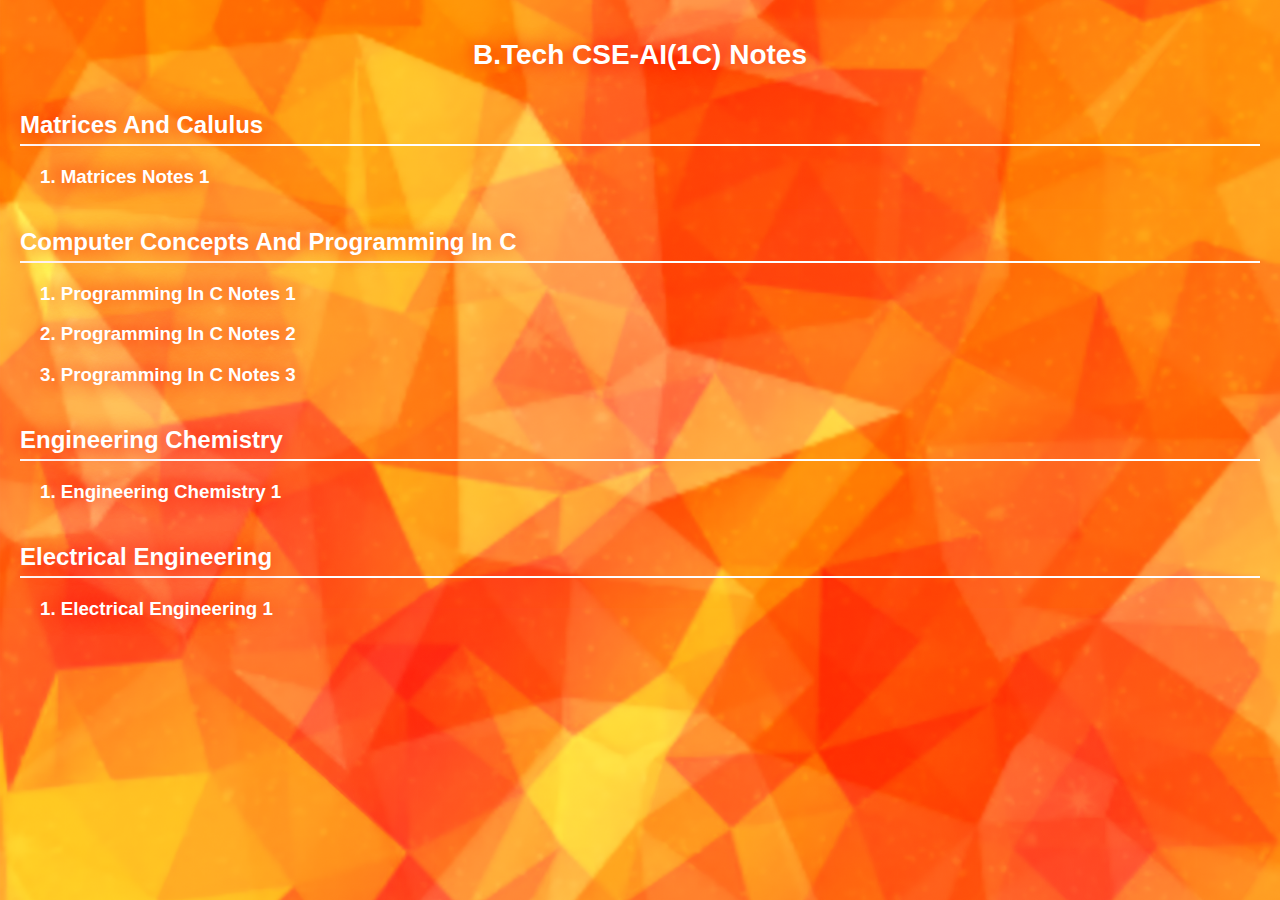
==== index.html @ e3509742 "Update index.html" ====
<!DOCTYPE html>
<html lang="en">
<head>
    <meta charset="UTF-8">
    <meta name="viewport" content="width=device-width, initial-scale=1.0">
    <title>Notes</title>
    <link rel="stylesheet" href="styles.css">
</head>
<body>
    <h1>B.Tech CSE-AI(1C) Notes </h1>

    <section>
        <h2>Matrices And Calulus</h2>
        <h3><a href="https://drive.google.com/file/d/1--j8YRXraw_RvEE2j3rRQ7HBxL8-7_7q/view?usp=sharing" target="_blank">1. Matrices Notes 1</a></h3>
    </section>

    <section>
        <h2>Computer Concepts And Programming In C</h2>
        <h3><a href="https://drive.google.com/file/d/1-2jJYEEOM-NVff-8GNLBfdkLViT-u7J-/view?usp=drive_link" target="_blank">1. Programming In C Notes 1</a></h3>
        <h3><a href="https://drive.google.com/file/d/1-8LoUh9AAndR01shYWaoOzptM1AqFMRy/view?usp=sharing" target="_blank">2. Programming In C Notes 2</a></h3>
        <h3><a href="https://drive.google.com/file/d/1-9Uga7Gdhv99KxaI7SbS9pFxaNZ4nM0T/view?usp=sharing" target="_blank">3. Programming In C Notes 3</a></h3>
    </section>

    <section>
        <h2>Engineering Chemistry</h2>
        <h3><a href="https://drive.google.com/file/d/1iLG9O2jhf32FOEe8dAyMNeF9EiOvkCae/view" target="_blank">1. Engineering Chemistry 1</a></h3>
    </section>

    <section>
        <h2>Electrical Engineering</h2>
        <h3><a href="https://drive.google.com/file/d/10CM3wlqj-89yl0MjnQHdUQK3rMAbrPik/view" target="_blank">1. Electrical Engineering 1</a></h3>
    </section>
    
</body>
</html>
---- styles.css ----
body {

     font-family: Arial, sans-serif;
     background-image: url("Bg.png");
    background-size: cover;
    background-position: center;
    background-repeat: no-repeat;
    background-attachment: fixed;

     color: #333;
     margin: 0;
     padding: 20px;

    
}

h1 {
    text-align: center;
    color: #ffffff;
    margin-bottom: 40px;
    text-shadow: 0px 0px 20px rgb(255, 0, 0);
    font-size: 28px;
}

section {
    margin-bottom: 40px;
}

h2 {
    color: #ffffff;
    border-bottom: 2px solid #ffffff;
    padding-bottom: 5px;
    text-shadow: 0px 0px 20px rgb(255, 0, 0);
}

h3 a {
    color: hsl(0, 0%, 100%);
    text-shadow: 0px 0px 20px rgb(255, 0, 0);
    text-decoration: none;
    transition: color 0.3s ease;
    outline: none;
    -webkit-tap-highlight-color: transparent;
}

h3 a:hover {
    color: #ffeb7a;
}

h3 {
    margin-left: 20px;
}
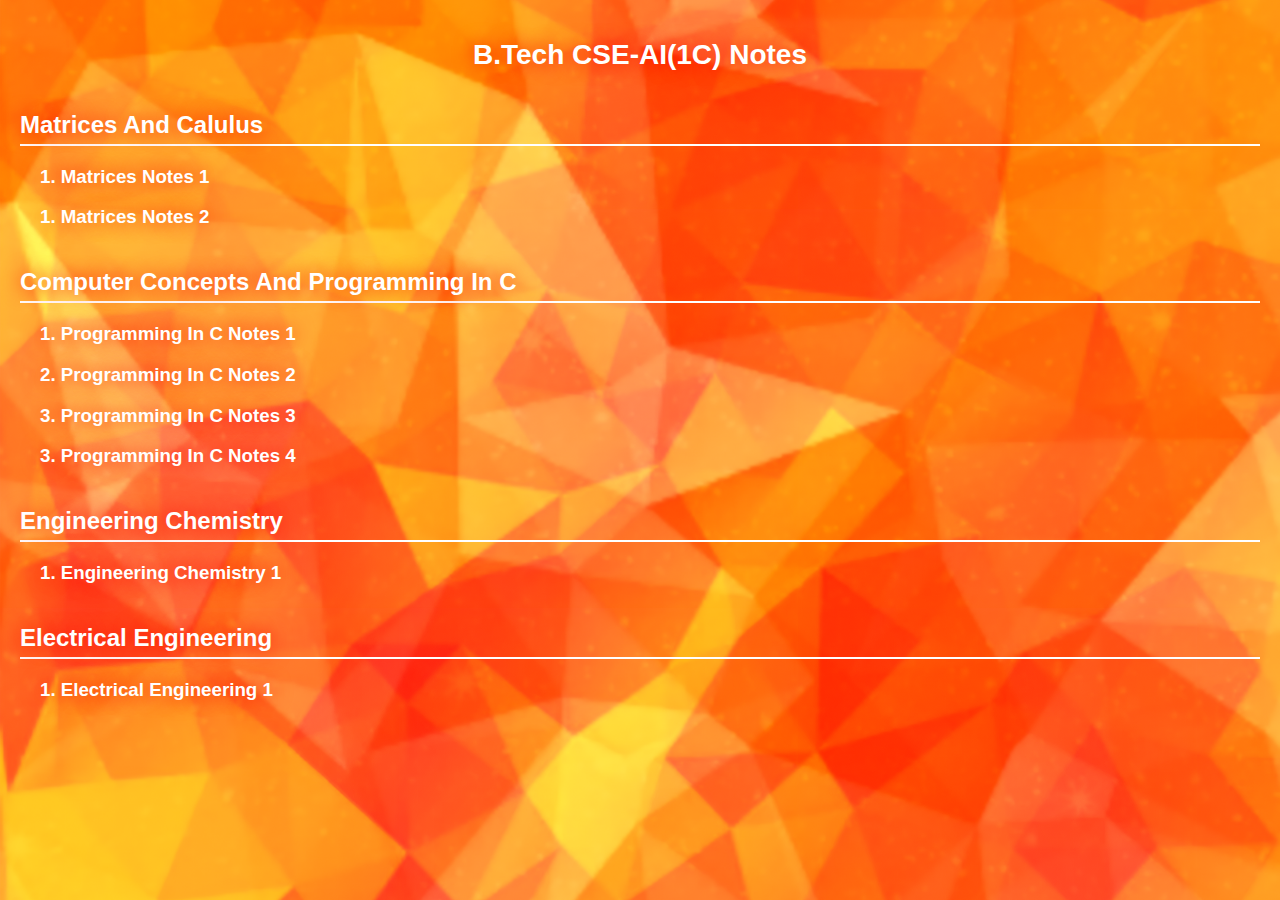
==== commit bfe343f5: "Update index.html" ====
--- a/index.html
+++ b/index.html
@@ -12,6 +12,7 @@
     <section>
         <h2>Matrices And Calulus</h2>
         <h3><a href="https://drive.google.com/file/d/1--j8YRXraw_RvEE2j3rRQ7HBxL8-7_7q/view?usp=sharing" target="_blank">1. Matrices Notes 1</a></h3>
+        <h3><a href="https://drive.google.com/file/d/11MeN8Wk-G95FVUx3T87Vf71HtjKyrOqN/view?usp=sharing" target="_blank">1. Matrices Notes 2</a></h3>
     </section>
 
     <section>
@@ -19,6 +20,7 @@
         <h3><a href="https://drive.google.com/file/d/1-2jJYEEOM-NVff-8GNLBfdkLViT-u7J-/view?usp=drive_link" target="_blank">1. Programming In C Notes 1</a></h3>
         <h3><a href="https://drive.google.com/file/d/1-8LoUh9AAndR01shYWaoOzptM1AqFMRy/view?usp=sharing" target="_blank">2. Programming In C Notes 2</a></h3>
         <h3><a href="https://drive.google.com/file/d/1-9Uga7Gdhv99KxaI7SbS9pFxaNZ4nM0T/view?usp=sharing" target="_blank">3. Programming In C Notes 3</a></h3>
+        <h3><a href="https://drive.google.com/file/d/10kR3Cs-1ET1BwF5kd5OnHxrxeC9ZhTFg/view?usp=sharing" target="_blank">3. Programming In C Notes 4</a></h3>
     </section>
 
     <section>
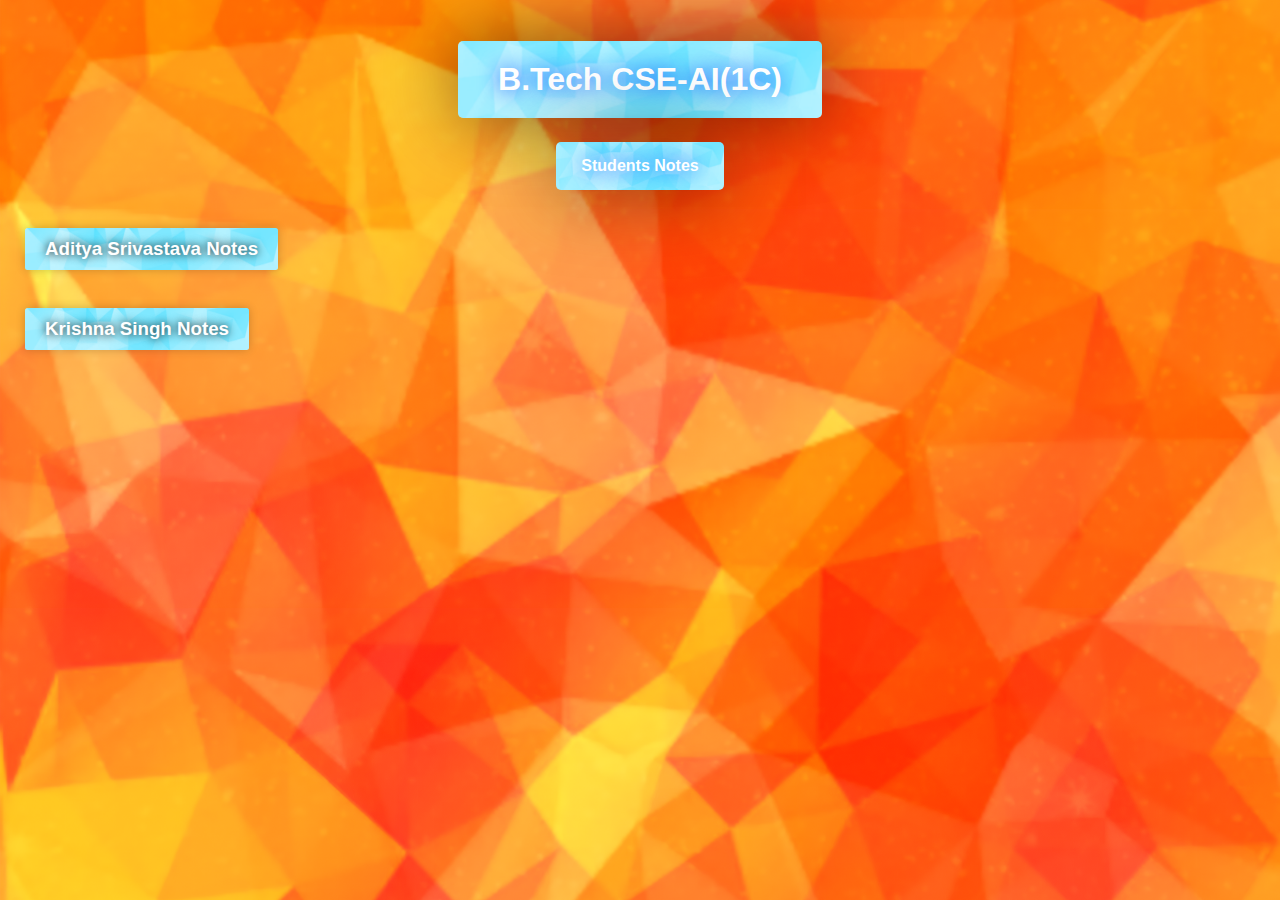
==== commit d87f538a: "Website Redesigning And Remodeling To Add Any Number Of Students" ====
--- a/index.html
+++ b/index.html
@@ -4,34 +4,20 @@
     <meta charset="UTF-8">
     <meta name="viewport" content="width=device-width, initial-scale=1.0">
     <title>Notes</title>
-    <link rel="stylesheet" href="styles.css">
+    <link rel="stylesheet" href="stylemenu.css">
 </head>
 <body>
-    <h1>B.Tech CSE-AI(1C) Notes </h1>
-
+    <div class="container">
+        <h1>B.Tech CSE-AI(1C)</h1>
+    </div>
+    <div class="container">
+        <h2>Students Notes</h2>
+    </div>
     <section>
-        <h2>Matrices And Calulus</h2>
-        <h3><a href="https://drive.google.com/file/d/1--j8YRXraw_RvEE2j3rRQ7HBxL8-7_7q/view?usp=sharing" target="_blank">1. Matrices Notes 1</a></h3>
-        <h3><a href="https://drive.google.com/file/d/11MeN8Wk-G95FVUx3T87Vf71HtjKyrOqN/view?usp=sharing" target="_blank">1. Matrices Notes 2</a></h3>
+        <h3><a href="adityanotes.html" target="_blank">Aditya Srivastava Notes</a></h3>
     </section>
-
     <section>
-        <h2>Computer Concepts And Programming In C</h2>
-        <h3><a href="https://drive.google.com/file/d/1-2jJYEEOM-NVff-8GNLBfdkLViT-u7J-/view?usp=drive_link" target="_blank">1. Programming In C Notes 1</a></h3>
-        <h3><a href="https://drive.google.com/file/d/1-8LoUh9AAndR01shYWaoOzptM1AqFMRy/view?usp=sharing" target="_blank">2. Programming In C Notes 2</a></h3>
-        <h3><a href="https://drive.google.com/file/d/1-9Uga7Gdhv99KxaI7SbS9pFxaNZ4nM0T/view?usp=sharing" target="_blank">3. Programming In C Notes 3</a></h3>
-        <h3><a href="https://drive.google.com/file/d/10kR3Cs-1ET1BwF5kd5OnHxrxeC9ZhTFg/view?usp=sharing" target="_blank">3. Programming In C Notes 4</a></h3>
+        <h3><a href="krishnanotes.html" target="_blank">Krishna Singh Notes</a></h3>
     </section>
-
-    <section>
-        <h2>Engineering Chemistry</h2>
-        <h3><a href="https://drive.google.com/file/d/1iLG9O2jhf32FOEe8dAyMNeF9EiOvkCae/view" target="_blank">1. Engineering Chemistry 1</a></h3>
-    </section>
-
-    <section>
-        <h2>Electrical Engineering</h2>
-        <h3><a href="https://drive.google.com/file/d/10CM3wlqj-89yl0MjnQHdUQK3rMAbrPik/view" target="_blank">1. Electrical Engineering 1</a></h3>
-    </section>
-    
 </body>
 </html>
--- a/stylemenu.css
+++ b/stylemenu.css
@@ -0,0 +1,82 @@
+body {
+
+    font-family: Arial, sans-serif;
+    background-image: url("Bg.png");
+    background-size: cover;
+    background-position: center;
+    background-repeat: no-repeat;
+    background-attachment: fixed;
+
+    color: #333;
+    margin: 0;
+    padding: 20px;
+
+    
+}
+.container 
+{
+    text-align: center;
+}
+h1 
+{
+    text-align: center;
+    color: #ffffff;
+    background: url("Icon.png");
+    background-size: cover;
+    margin-bottom: 10px;
+    text-shadow: 0px 0px 20px rgb(0, 76, 255);
+    font-size: 32px;
+    padding: 20px 40px;
+    border-radius: 5px;
+    box-shadow: 0px 0px 75px rgba(0, 0, 0, 0.5);
+    transition: background-color 0.3s ease, box-shadow 0.3s ease;
+    display: inline-block;
+    user-select: none;
+}
+
+h2 
+{
+    text-align: center;
+    color: #ffffff;
+    background: url("Icon.png");
+    background-size: cover;
+    margin-bottom: 20px;
+    text-shadow: 0px 0px 20px rgb(0, 76, 255);
+    font-size: 16px;
+    padding: 15px 25px;
+    border-radius: 5px; /* Rounded edges */
+    box-shadow: 0px 0px 75px rgba(0, 0, 0, 0.5);
+    transition: background-color 0.3s ease, box-shadow 0.3s ease;
+    display: inline-block;
+    user-select: none;
+}
+
+h3 {
+    margin-left: 5px;
+    padding: 10px 20px;
+    background: url("Icon.png");
+    background-size: cover;
+    color: #fff;
+    border-radius: 2.5px;
+    display: inline-block;
+    text-shadow: 0px 0px 20px rgb(0, 76, 255);
+    box-shadow: 0px 0px 10px rgba(0, 0, 0, 0.2);
+    transition: background-color 0.3s ease, box-shadow 0.3s ease;
+    user-select: none;
+}
+
+h3 a {
+    color: #ffffff;
+    text-decoration: none;
+    text-shadow: 0px 0px 10px rgb(0, 0, 0);
+}
+
+h3 a:hover {
+    color: #89d6ff;
+}
+
+h3:hover {
+    background-color: #89d6ff;
+    box-shadow: 0px 0px 15px rgba(0, 0, 0, 0.4);
+}
+
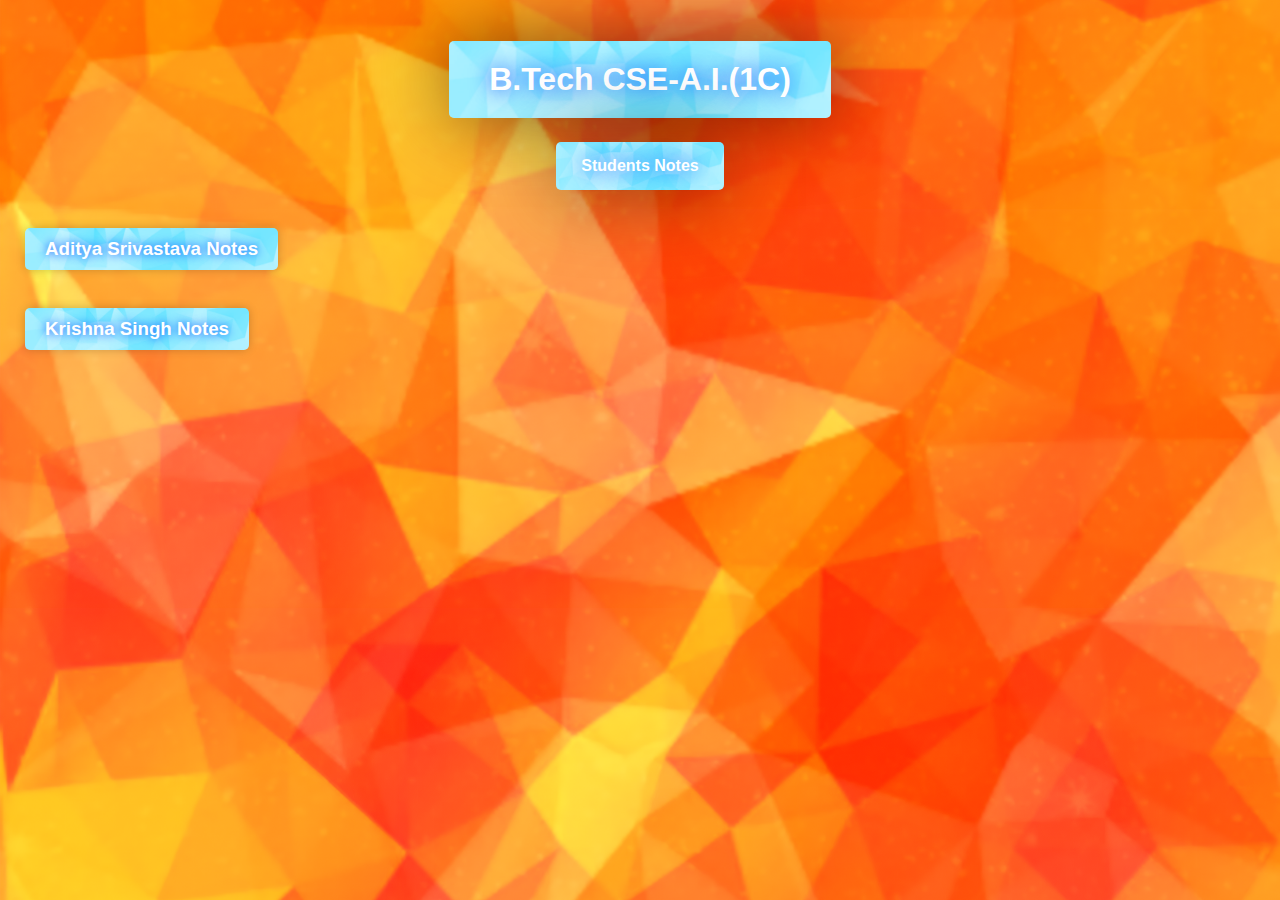
==== commit bd4a59d6: "Css Changes" ====
--- a/index.html
+++ b/index.html
@@ -8,7 +8,7 @@
 </head>
 <body>
     <div class="container">
-        <h1>B.Tech CSE-AI(1C)</h1>
+        <h1>B.Tech CSE-A.I.(1C)</h1>
     </div>
     <div class="container">
         <h2>Students Notes</h2>
--- a/stylemenu.css
+++ b/stylemenu.css
@@ -17,16 +17,15 @@
 {
     text-align: center;
 }
-h1 
-{
+h1 {
     text-align: center;
     color: #ffffff;
     background: url("Icon.png");
     background-size: cover;
     margin-bottom: 10px;
     text-shadow: 0px 0px 20px rgb(0, 76, 255);
-    font-size: 32px;
-    padding: 20px 40px;
+    font-size: 2rem;
+    padding: 1.25rem 2.5rem;
     border-radius: 5px;
     box-shadow: 0px 0px 75px rgba(0, 0, 0, 0.5);
     transition: background-color 0.3s ease, box-shadow 0.3s ease;
@@ -57,7 +56,7 @@
     background: url("Icon.png");
     background-size: cover;
     color: #fff;
-    border-radius: 2.5px;
+    border-radius: 5px;
     display: inline-block;
     text-shadow: 0px 0px 20px rgb(0, 76, 255);
     box-shadow: 0px 0px 10px rgba(0, 0, 0, 0.2);
@@ -68,13 +67,15 @@
 h3 a {
     color: #ffffff;
     text-decoration: none;
-    text-shadow: 0px 0px 10px rgb(0, 0, 0);
+    text-shadow: 0px 0px 10px rgb(0, 76, 255);
 }
 
 h3 a:hover {
     color: #89d6ff;
 }
-
+h3 a:focus {
+    outline: none;
+}
 h3:hover {
     background-color: #89d6ff;
     box-shadow: 0px 0px 15px rgba(0, 0, 0, 0.4);
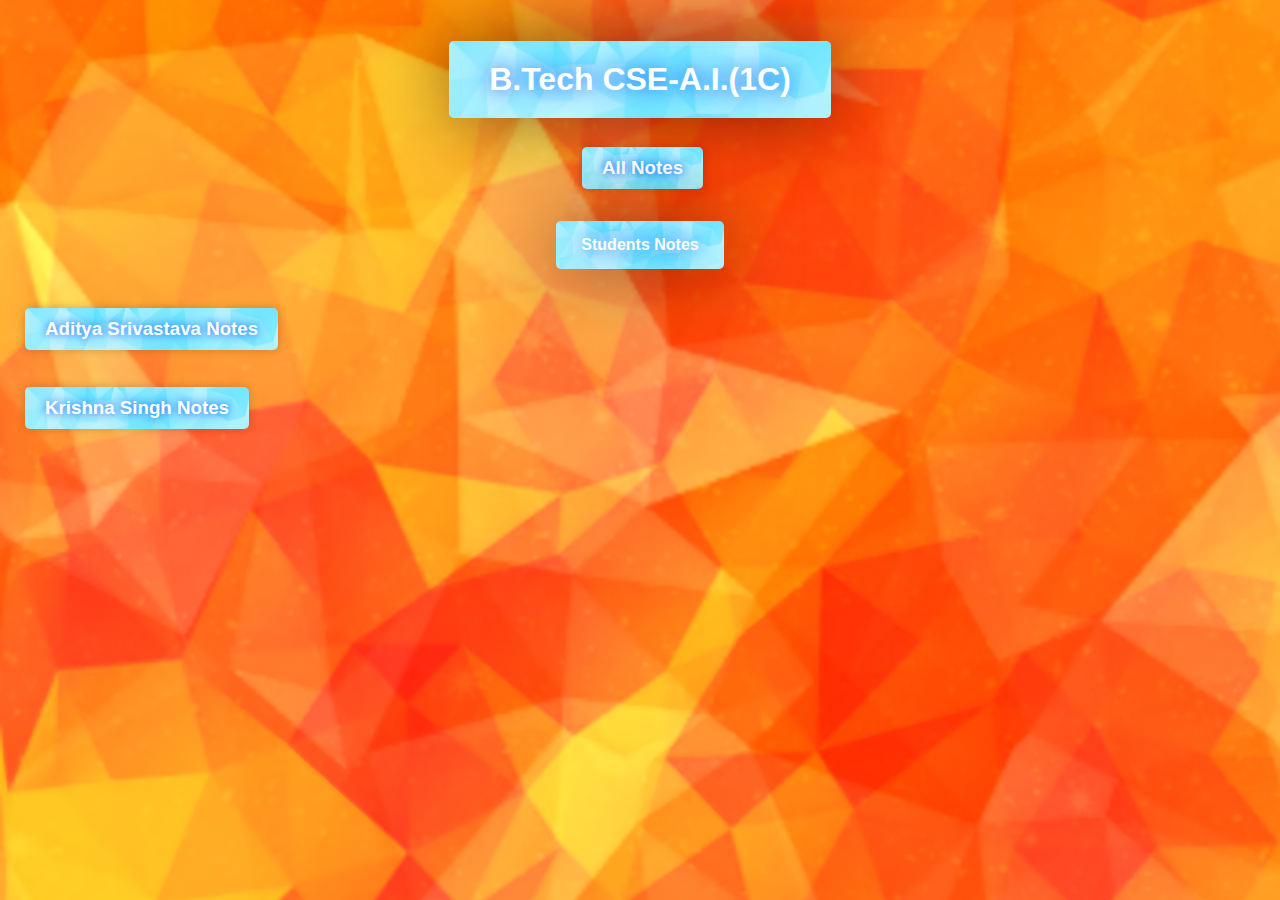
==== commit d03f1343: "All Notes Section Readded" ====
--- a/index.html
+++ b/index.html
@@ -11,6 +11,11 @@
         <h1>B.Tech CSE-A.I.(1C)</h1>
     </div>
     <div class="container">
+    <section>
+        <h3><a href="notes.html" target="_blank">All Notes</a></h3>
+    </section>
+    </div>
+    <div class="container">
         <h2>Students Notes</h2>
     </div>
     <section>
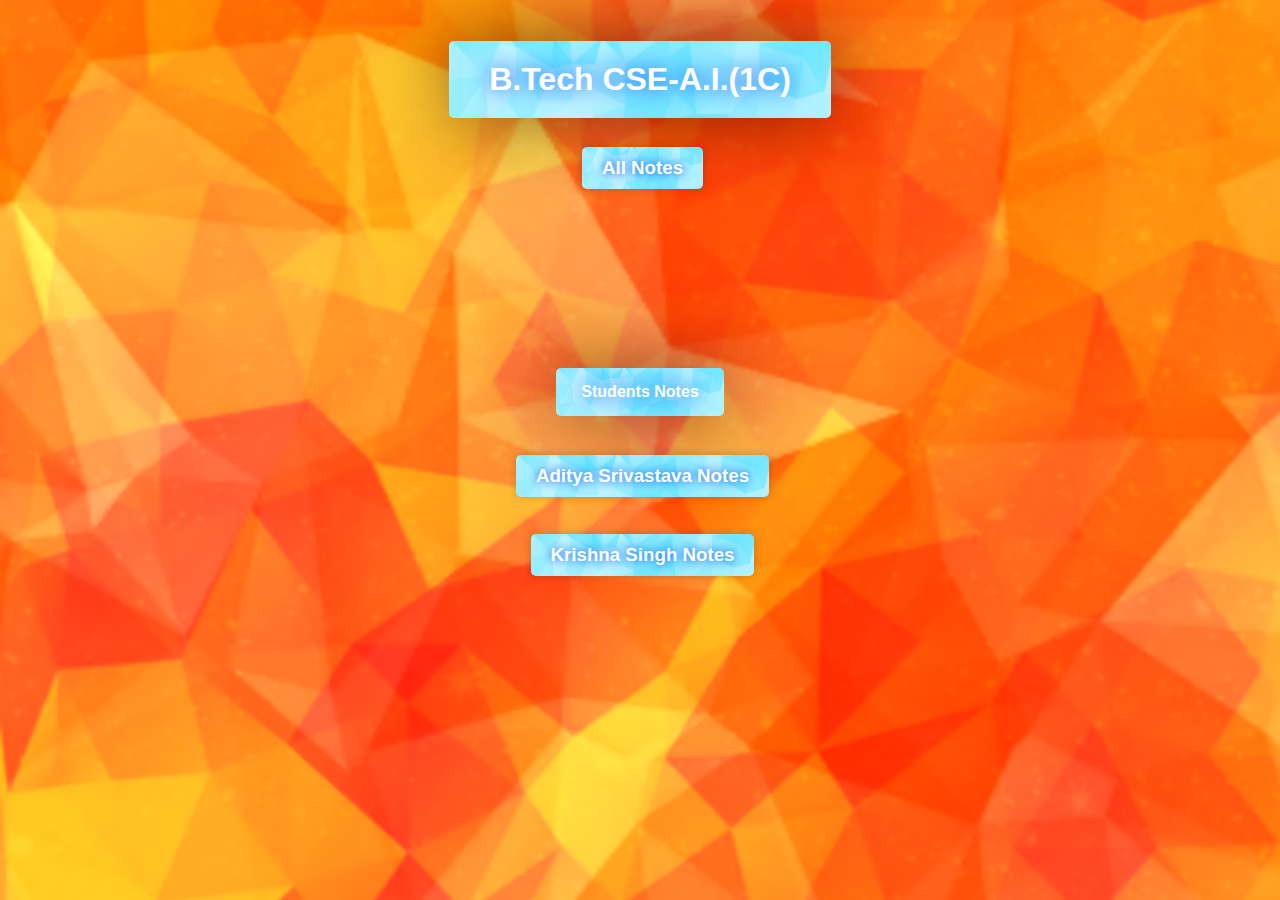
==== commit c9dd5be5: "Redesigning" ====
--- a/index.html
+++ b/index.html
@@ -18,11 +18,15 @@
     <div class="container">
         <h2>Students Notes</h2>
     </div>
+    <div class="container">
     <section>
         <h3><a href="adityanotes.html" target="_blank">Aditya Srivastava Notes</a></h3>
     </section>
+    </div>
+    <div class="container">
     <section>
         <h3><a href="krishnanotes.html" target="_blank">Krishna Singh Notes</a></h3>
     </section>
+    </div>
 </body>
 </html>
--- a/stylemenu.css
+++ b/stylemenu.css
@@ -39,6 +39,7 @@
     color: #ffffff;
     background: url("Icon.png");
     background-size: cover;
+    margin-top: 10rem;
     margin-bottom: 20px;
     text-shadow: 0px 0px 20px rgb(0, 76, 255);
     font-size: 16px;
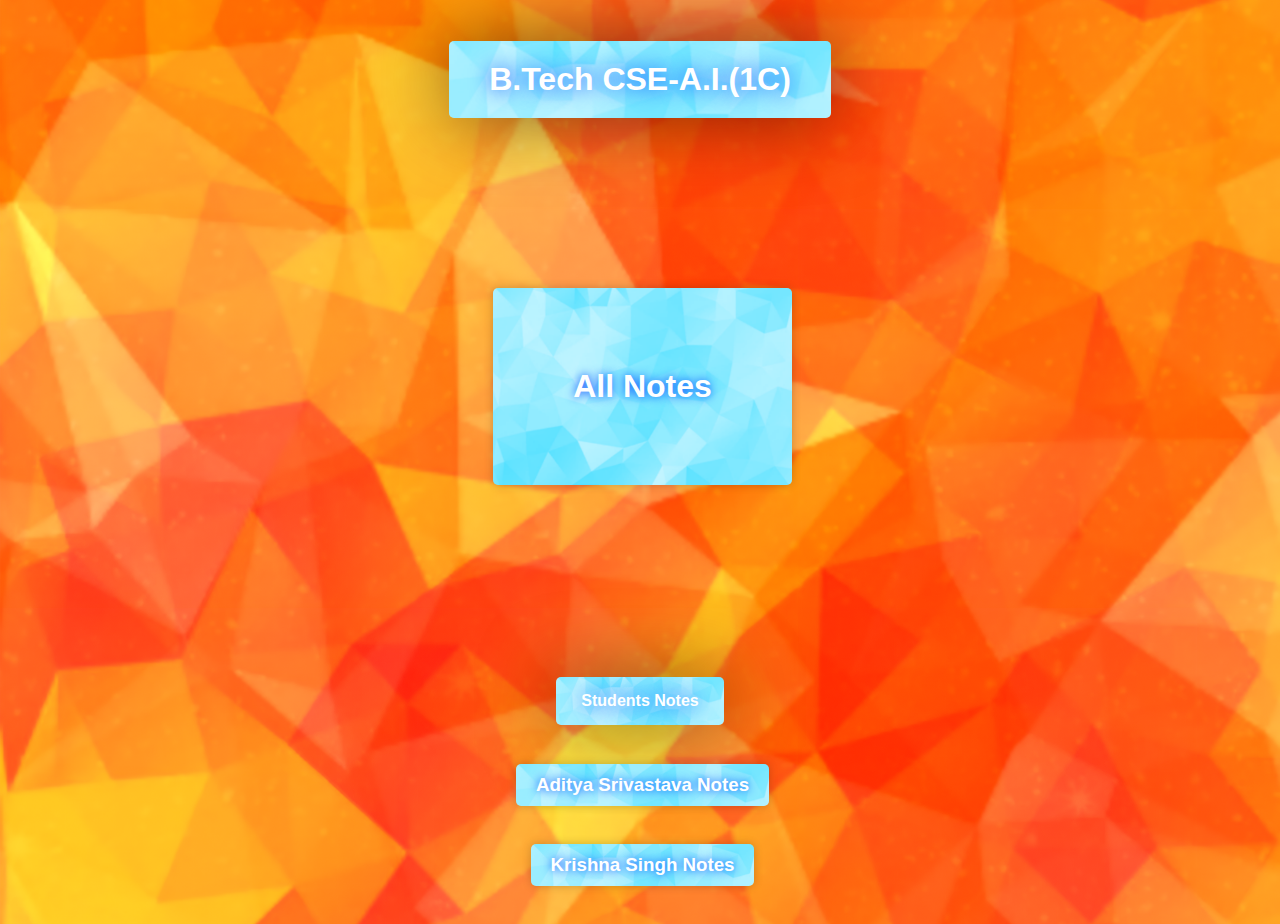
==== commit 4dc2dc66: "Css Changes" ====
--- a/index.html
+++ b/index.html
@@ -12,7 +12,7 @@
     </div>
     <div class="container">
     <section>
-        <h3><a href="notes.html" target="_blank">All Notes</a></h3>
+        <h3 class="notes"><a href="notes.html" target="_blank">All Notes</a></h3>
     </section>
     </div>
     <div class="container">
--- a/stylemenu.css
+++ b/stylemenu.css
@@ -81,4 +81,10 @@
     background-color: #89d6ff;
     box-shadow: 0px 0px 15px rgba(0, 0, 0, 0.4);
 }
+.notes
+{
+    margin-top: 5em;
+    padding: 2.5em;
+    font-size: 32px;
+}
 
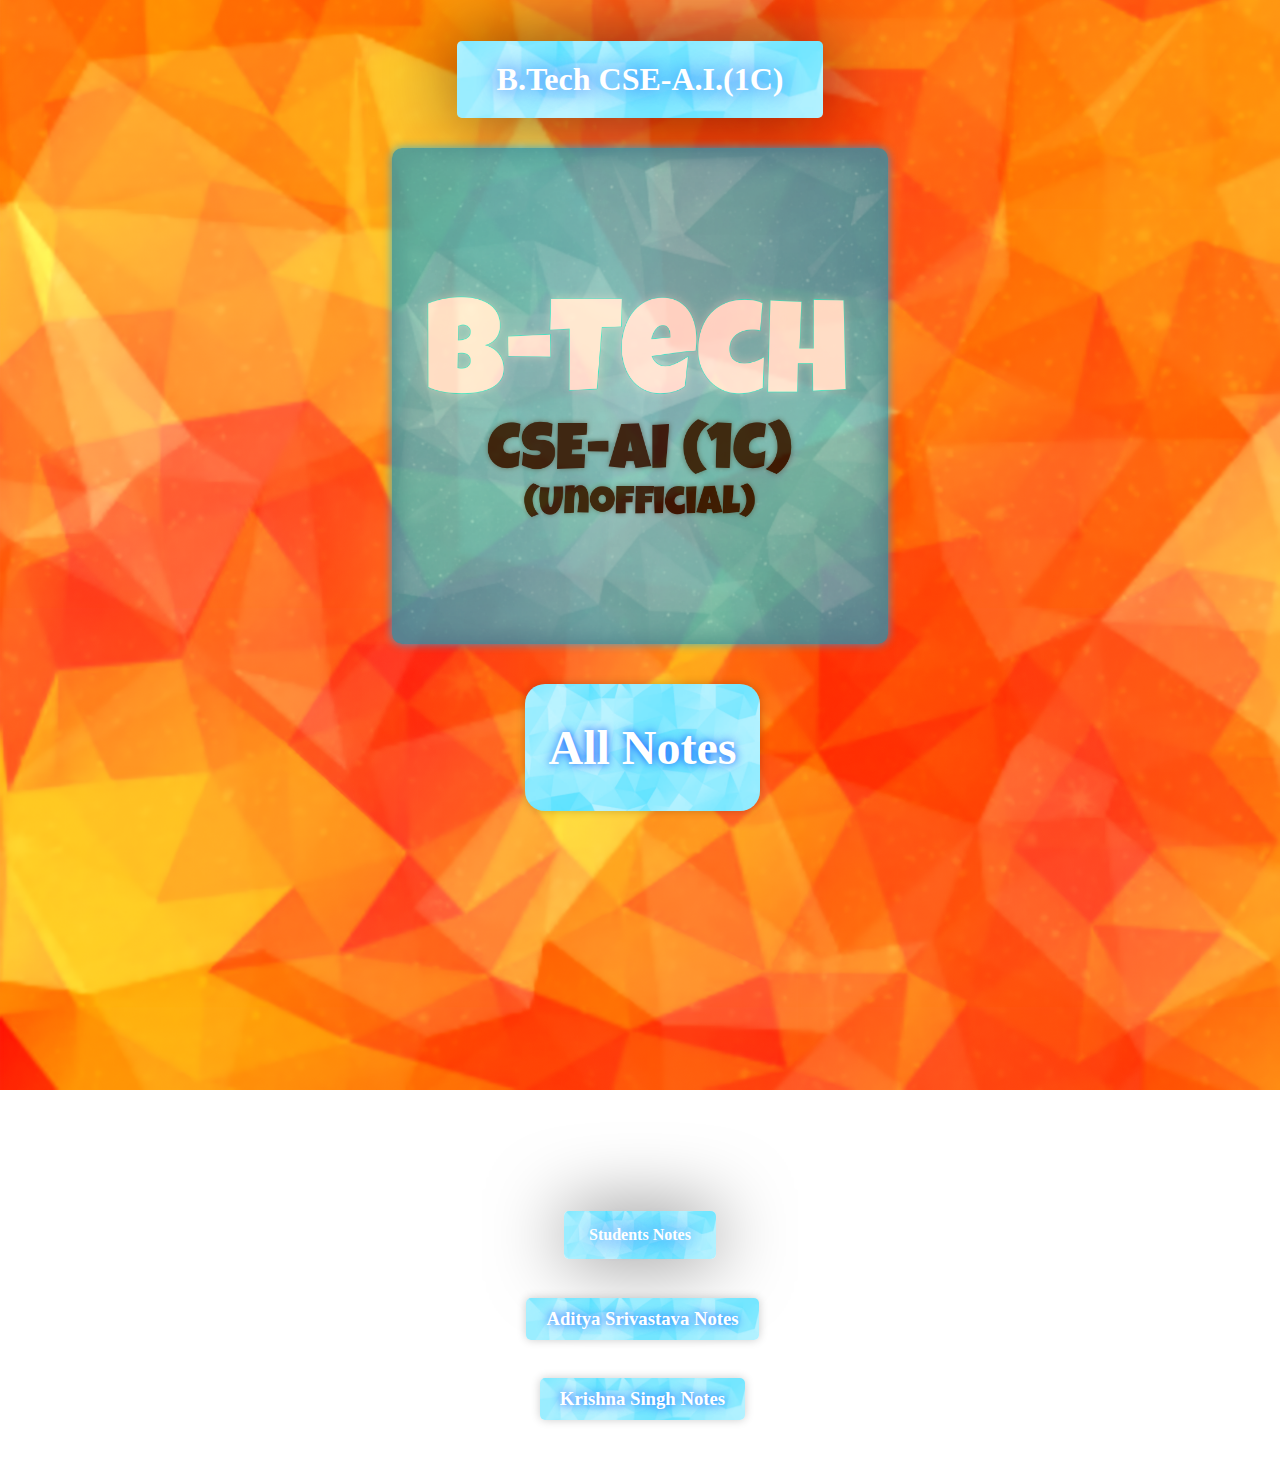
==== commit 66e45f99: "Logo" ====
--- a/index.html
+++ b/index.html
@@ -9,6 +9,9 @@
 <body>
     <div class="container">
         <h1>B.Tech CSE-A.I.(1C)</h1>
+    </div>
+    <div class="container">
+           <img src="ProfileLogo.png" alt="Logo">
     </div>
     <div class="container">
     <section>
--- a/stylemenu.css
+++ b/stylemenu.css
@@ -1,6 +1,6 @@
 body {
 
-    font-family: Arial, sans-serif;
+    font-family: Georgia, 'Times New Roman', Times, serif;
     background-image: url("Bg.png");
     background-size: cover;
     background-position: center;
@@ -31,6 +31,11 @@
     transition: background-color 0.3s ease, box-shadow 0.3s ease;
     display: inline-block;
     user-select: none;
+    transition: transform 0.5s ease;
+}
+h1:hover
+{
+    transform: scale(1.05);
 }
 
 h2 
@@ -49,6 +54,11 @@
     transition: background-color 0.3s ease, box-shadow 0.3s ease;
     display: inline-block;
     user-select: none;
+    transition: transform 0.5s ease;
+}
+h2:hover
+{
+    transform: scale(1.15);
 }
 
 h3 {
@@ -63,12 +73,14 @@
     box-shadow: 0px 0px 10px rgba(0, 0, 0, 0.2);
     transition: background-color 0.3s ease, box-shadow 0.3s ease;
     user-select: none;
+    transition: transform 0.5s ease;
 }
 
 h3 a {
     color: #ffffff;
     text-decoration: none;
     text-shadow: 0px 0px 10px rgb(0, 76, 255);
+    
 }
 
 h3 a:hover {
@@ -80,11 +92,31 @@
 h3:hover {
     background-color: #89d6ff;
     box-shadow: 0px 0px 15px rgba(0, 0, 0, 0.4);
+    transform: scale(1.15);
 }
 .notes
 {
-    margin-top: 5em;
-    padding: 2.5em;
-    font-size: 32px;
+    margin-top: 0.75em;
+    margin-bottom: 5em;
+    padding: 0.5em;
+    padding-top: 0.75em;
+    padding-bottom: 0.75em;
+    font-size: 48px;
+    border-radius: 20px;
 }
 
+img {
+    opacity: 0.75;
+    margin-top: 1.25em;
+    width: 40%;
+    height: auto;
+    border-radius: 10px;
+    box-shadow: 0px 0px 10px rgb(0, 174, 255);
+    object-fit: cover;
+    transition: transform 0.3s ease;
+}
+
+img:hover {
+    transform: scale(1.1);
+}
+
